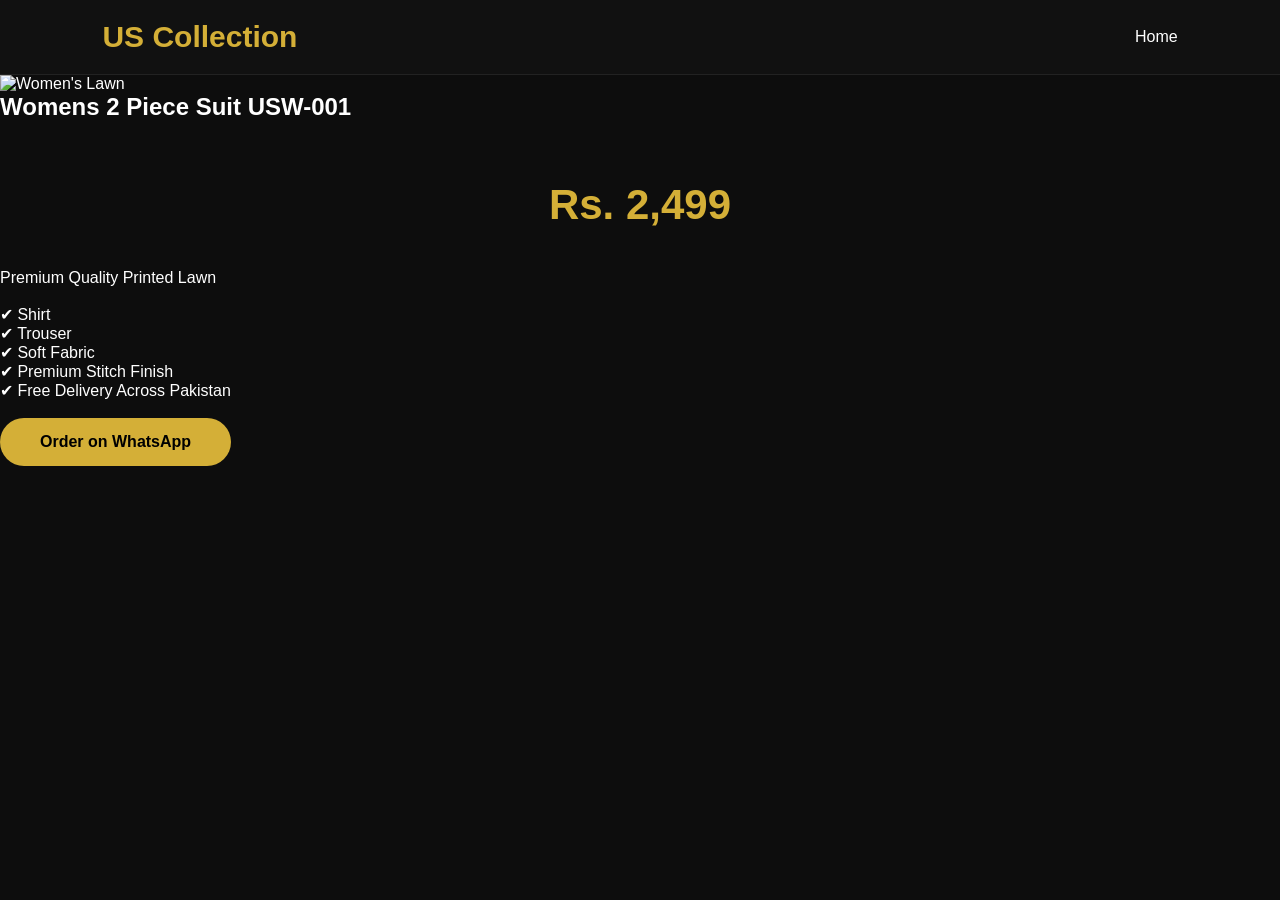
==== w1.html @ 119e5422 "Create w1.html" ====
<!DOCTYPE html>
<html lang="en">

<head>

<meta charset="UTF-8">

<meta name="viewport" content="width=device-width, initial-scale=1.0">

<title>Women's Printed Lawn | US Collection</title>

<link rel="stylesheet" href="style.css">

</head>

<body>

<header>

<div class="logo">
US Collection
</div>

<nav>

<a href="index.html">Home</a>

</nav>

</header>

<section class="product-detail">

<div class="product-image">

<img src="women1.jpeg" alt="Women's Lawn">

</div>

<div class="product-info">

<h1>Womens 2 Piece Suit USW-001</h1>

<h2>Rs. 2,499</h2>

<p>

Premium Quality Printed Lawn

<br><br>

✔ Shirt

<br>

✔ Trouser

<br>

✔ Soft Fabric

<br>

✔ Premium Stitch Finish

<br>

✔ Free Delivery Across Pakistan

</p>

<br>

<a class="btn" href="https://wa.me/923047504043?text=I want to order Women's Printed Lawn">

Order on WhatsApp

</a>

</div>

</section>

</body>

</html>
---- style.css ----
*{
    margin:0;
    padding:0;
    box-sizing:border-box;
    font-family:'Poppins',sans-serif;
}

body{
    background:#0d0d0d;
    color:#fff;
}

header{
    width:100%;
    padding:20px 8%;
    display:flex;
    justify-content:space-between;
    align-items:center;
    background:#111;
    position:sticky;
    top:0;
    z-index:1000;
    border-bottom:1px solid #222;
}

.logo{
    font-size:30px;
    font-weight:700;
    color:#d4af37;
}

nav a{
    color:white;
    text-decoration:none;
    margin-left:25px;
    transition:.3s;
    font-weight:500;
}

nav a:hover{
    color:#d4af37;
}

.hero{
    height:90vh;
    display:flex;
    flex-direction:column;
    justify-content:center;
    align-items:center;
    text-align:center;
    background:linear-gradient(rgba(0,0,0,.65),rgba(0,0,0,.65)),
    url("bk.png") center/cover;
}
.hero-buttons{
    display:flex;
    flex-direction:column;
    gap:20px;
    align-items:center;
    margin-top:30px;
}

.hero h1{
    font-size:60px;
    margin-bottom:20px;
}
section h2{
    text-align:center;
    font-size:42px;
    color:#d4af37;
    margin:60px 0 40px;
}

.hero p{
    width:70%;
    max-width:700px;
    line-height:1.8;
    color:#ddd;
    margin-bottom:30px;
}

.btn{
    display:inline-block;
    padding:15px 40px;
    background:#d4af37;
    color:black;
    text-decoration:none;
    border-radius:40px;
    font-weight:bold;
    transition:.3s;
}

.btn:hover{
    transform:translateY(-5px);
}

#products{
    padding:80px 8%;
}

#products h2{
    text-align:center;
    font-size:40px;
    margin-bottom:50px;
    color:#d4af37;
}

.products{
    display:grid;
    grid-template-columns:repeat(auto-fit,minmax(300px,1fr));
    gap:30px;
}

.card{
    background:#161616;
    border-radius:15px;
    overflow:hidden;
    transition:.3s;
}

.card:hover{
    transform:translateY(-10px);
}

.card img{
    width:100%;
    aspect-ratio:1/1;
    object-fit:cover;
    display:block;
}

.card h3{
    padding:20px;
}

.card p{
    padding:0 20px 20px;
    color:#d4af37;
    font-size:22px;
    font-weight:bold;
}

.order{
    display:block;
    margin:20px;
    text-align:center;
    background:#25D366;
    color:white;
    padding:15px;
    border-radius:8px;
    text-decoration:none;
    font-weight:bold;
}

footer{
    background:#111;
    text-align:center;
    padding:30px;
    margin-top:60px;
    border-top:1px solid #222;
}

footer p{
    color:#aaa;
}

@media(max-width:768px){

header{
    flex-direction:column;
}

nav{
    margin-top:15px;
}

nav a{
    display:inline-block;
    margin:8px;
}

.hero h1{
    font-size:40px;
}

.hero p{
    width:90%;
}
    .product-detail{

display:flex;

gap:60px;

padding:80px 8%;

align-items:center;

flex-wrap:wrap;

}

.product-image{

flex:1;

}

.product-image img{

width:100%;

border-radius:15px;

}

.product-info{

flex:1;

}

.product-info h1{

font-size:45px;

margin-bottom:20px;

}

.product-info h2{

color:#d4af37;

margin-bottom:25px;

}

.product-info p{

line-height:2;

font-size:18px;

}

@media(max-width:900px){

.product-detail{

flex-direction:column;

}

}

}
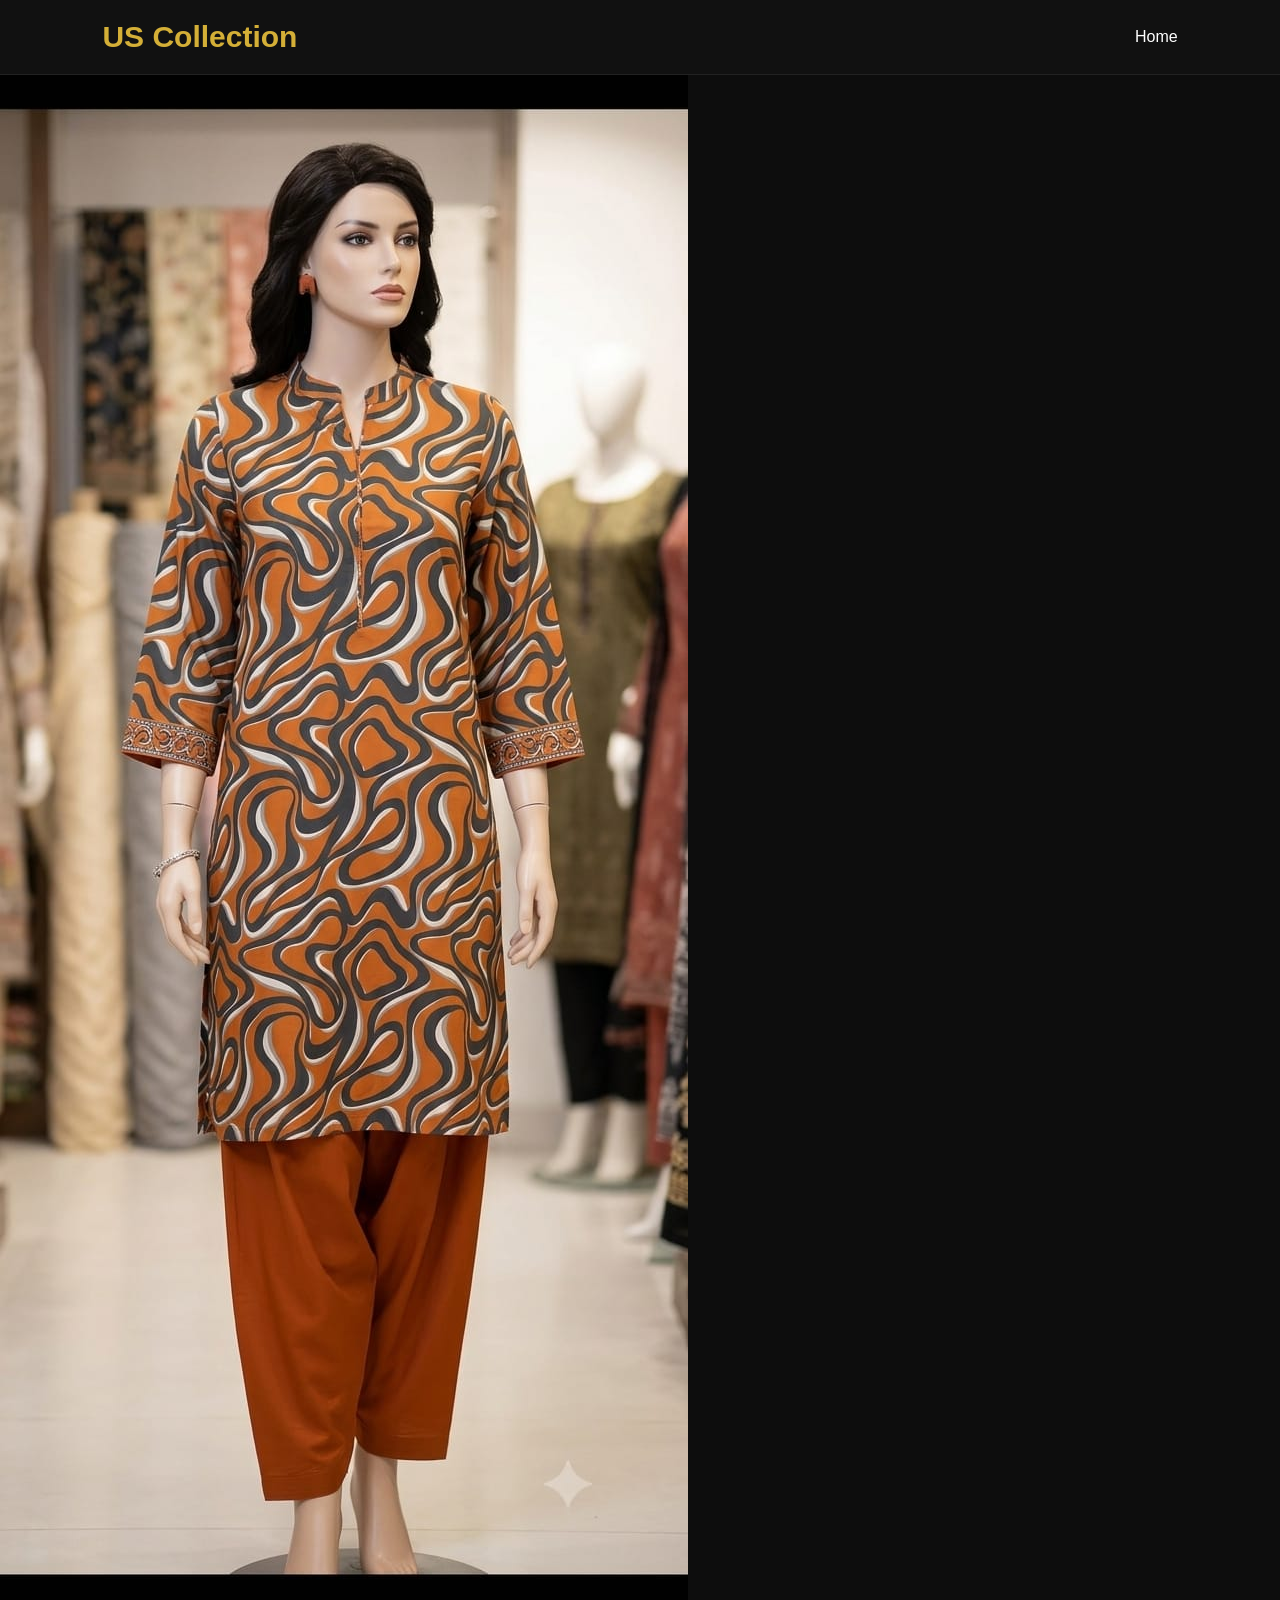
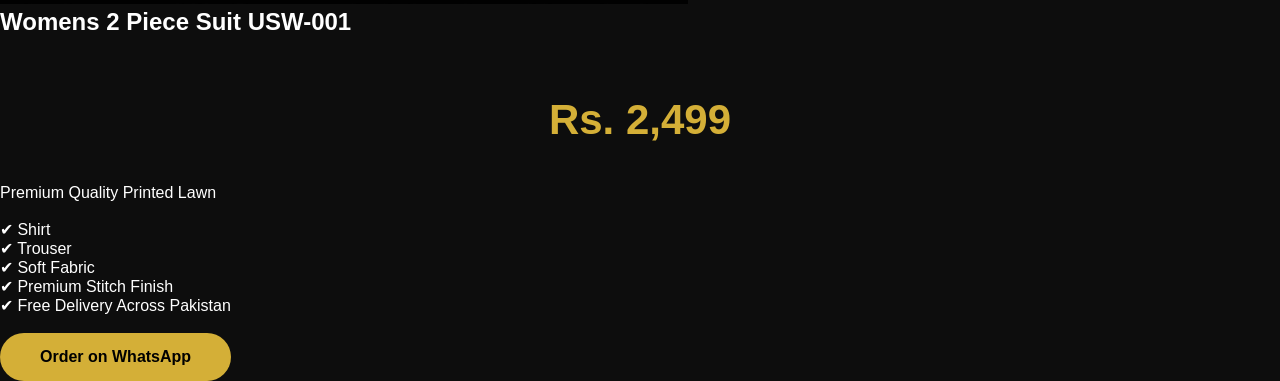
==== commit db656852: "Update w1.html" ====
--- a/w1.html
+++ b/w1.html
@@ -33,7 +33,7 @@
 
 <div class="product-image">
 
-<img src="women1.jpeg" alt="Women's Lawn">
+<img src="w1.jpeg" alt="Women's Lawn">
 
 </div>
 
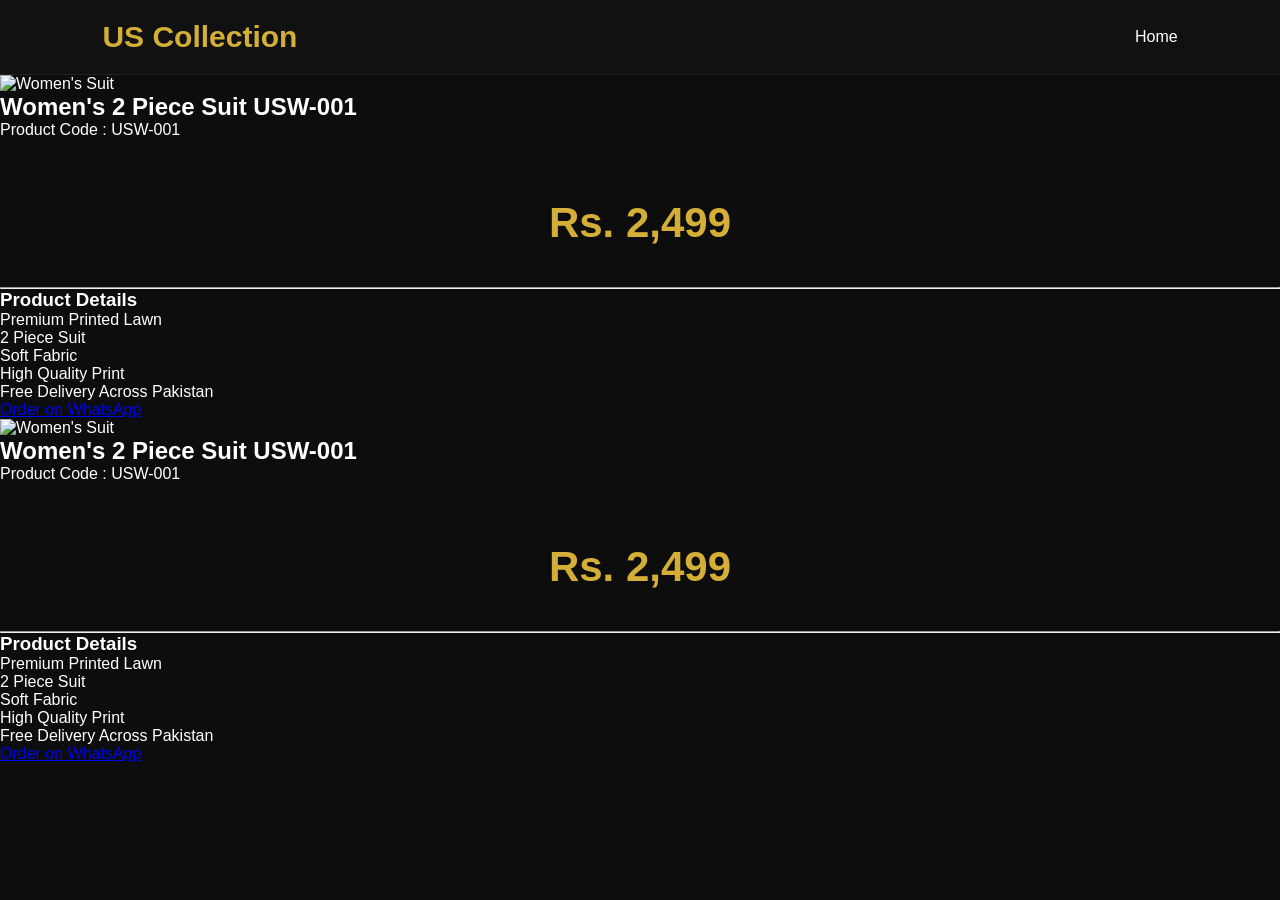
==== commit 118bfa12: "Update w1.html" ====
--- a/w1.html
+++ b/w1.html
@@ -31,53 +31,81 @@
 
 <section class="product-detail">
 
-<div class="product-image">
+    <div class="left-side">
 
-<img src="w1.jpeg" alt="Women's Lawn">
+        <img src="women1.jpeg" alt="Women's Suit">
 
-</div>
+    </div>
 
-<div class="product-info">
+    <div class="right-side">
 
-<h1>Womens 2 Piece Suit USW-001</h1>
+        <h1>Women's 2 Piece Suit USW-001</h1>
 
-<h2>Rs. 2,499</h2>
+        <p class="code">Product Code : USW-001</p>
 
-<p>
+        <h2>Rs. 2,499</h2>
 
-Premium Quality Printed Lawn
+        <hr>
 
-<br><br>
+        <h3>Product Details</h3>
 
-✔ Shirt
+        <ul>
 
-<br>
+            <li>Premium Printed Lawn</li>
+            <li>2 Piece Suit</li>
+            <li>Soft Fabric</li>
+            <li>High Quality Print</li>
+            <li>Free Delivery Across Pakistan</li>
 
-✔ Trouser
+        </ul>
 
-<br>
+        <a class="order-btn"
+        href="https://wa.me/92XXXXXXXXXX?text=I want to order USW-001">
 
-✔ Soft Fabric
+        Order on WhatsApp
 
-<br>
+        </a>
 
-✔ Premium Stitch Finish
+    </div>
 
-<br>
+</section><section class="product-detail">
 
-✔ Free Delivery Across Pakistan
+    <div class="left-side">
 
-</p>
+        <img src="women1.jpeg" alt="Women's Suit">
 
-<br>
+    </div>
 
-<a class="btn" href="https://wa.me/923047504043?text=I want to order Women's Printed Lawn">
+    <div class="right-side">
 
-Order on WhatsApp
+        <h1>Women's 2 Piece Suit USW-001</h1>
 
-</a>
+        <p class="code">Product Code : USW-001</p>
 
-</div>
+        <h2>Rs. 2,499</h2>
+
+        <hr>
+
+        <h3>Product Details</h3>
+
+        <ul>
+
+            <li>Premium Printed Lawn</li>
+            <li>2 Piece Suit</li>
+            <li>Soft Fabric</li>
+            <li>High Quality Print</li>
+            <li>Free Delivery Across Pakistan</li>
+
+        </ul>
+
+        <a class="order-btn"
+        href="https://wa.me/92XXXXXXXXXX?text=I want to order USW-001">
+
+        Order on WhatsApp
+
+        </a>
+
+    </div>
 
 </section>
 
--- a/style.css
+++ b/style.css
@@ -247,6 +247,102 @@
 
 .product-detail{
 
+max-width:1300px;
+margin:70px auto;
+padding:40px;
+display:flex;
+gap:70px;
+align-items:flex-start;
+
+}
+
+.left-side{
+
+flex:1;
+
+}
+
+.left-side img{
+
+width:100%;
+border-radius:15px;
+
+}
+
+.right-side{
+
+flex:1;
+
+}
+
+.right-side h1{
+
+font-size:40px;
+margin-bottom:10px;
+
+}
+
+.code{
+
+color:#999;
+margin-bottom:25px;
+
+}
+
+.right-side h2{
+
+font-size:45px;
+color:#d4af37;
+margin-bottom:20px;
+
+}
+
+.right-side hr{
+
+border:none;
+height:1px;
+background:#333;
+margin:25px 0;
+
+}
+
+.right-side h3{
+
+margin-bottom:20px;
+
+}
+
+.right-side ul{
+
+padding-left:20px;
+line-height:2;
+
+}
+
+.order-btn{
+
+display:inline-block;
+margin-top:35px;
+padding:18px 45px;
+background:#25D366;
+color:white;
+text-decoration:none;
+border-radius:10px;
+font-size:20px;
+font-weight:bold;
+
+}
+
+.order-btn:hover{
+
+background:#1fa955;
+
+}
+
+@media(max-width:900px){
+
+.product-detail{
+
 flex-direction:column;
 
 }
@@ -254,3 +350,5 @@
 }
 
 }
+
+}
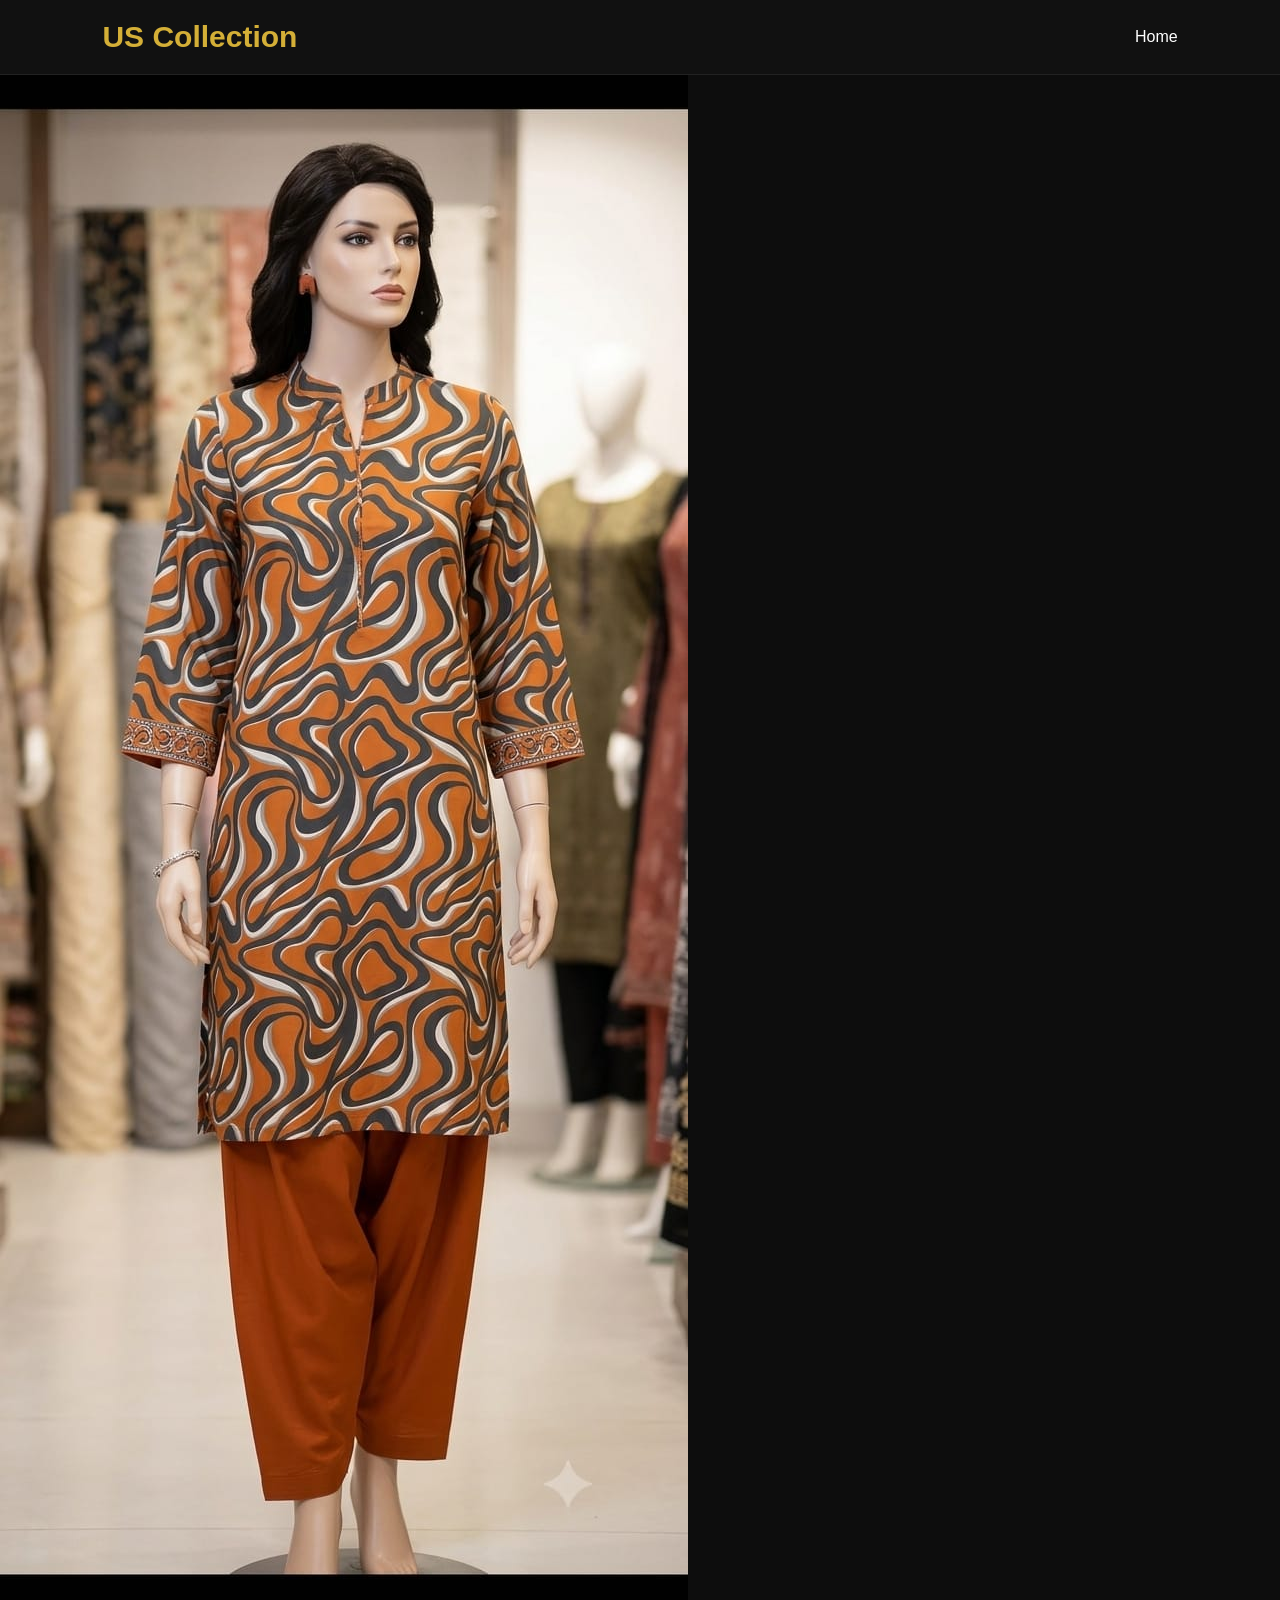
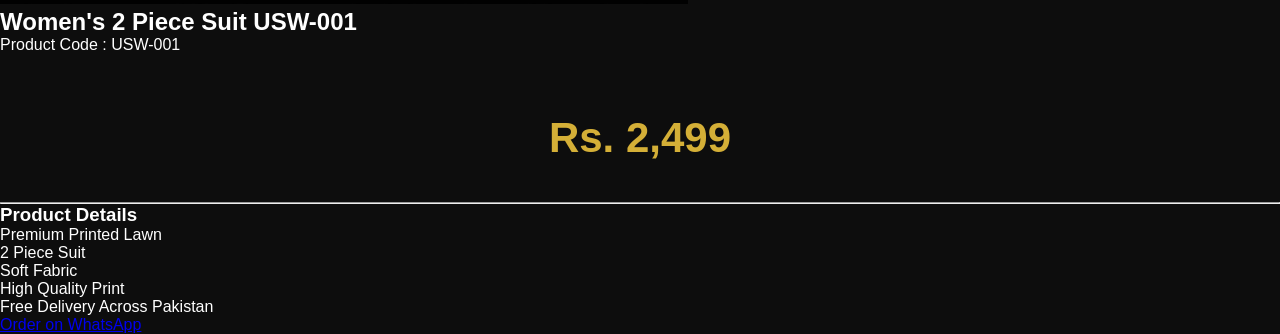
==== commit e2ee6380: "Update w1.html" ====
--- a/w1.html
+++ b/w1.html
@@ -33,7 +33,7 @@
 
     <div class="left-side">
 
-        <img src="women1.jpeg" alt="Women's Suit">
+        <img src="w1.jpeg" alt="Women's Suit">
 
     </div>
 
@@ -60,46 +60,7 @@
         </ul>
 
         <a class="order-btn"
-        href="https://wa.me/92XXXXXXXXXX?text=I want to order USW-001">
-
-        Order on WhatsApp
-
-        </a>
-
-    </div>
-
-</section><section class="product-detail">
-
-    <div class="left-side">
-
-        <img src="women1.jpeg" alt="Women's Suit">
-
-    </div>
-
-    <div class="right-side">
-
-        <h1>Women's 2 Piece Suit USW-001</h1>
-
-        <p class="code">Product Code : USW-001</p>
-
-        <h2>Rs. 2,499</h2>
-
-        <hr>
-
-        <h3>Product Details</h3>
-
-        <ul>
-
-            <li>Premium Printed Lawn</li>
-            <li>2 Piece Suit</li>
-            <li>Soft Fabric</li>
-            <li>High Quality Print</li>
-            <li>Free Delivery Across Pakistan</li>
-
-        </ul>
-
-        <a class="order-btn"
-        href="https://wa.me/92XXXXXXXXXX?text=I want to order USW-001">
+        href="https://wa.me/923047504043?text=I want to order USW-001">
 
         Order on WhatsApp
 
@@ -108,7 +69,6 @@
     </div>
 
 </section>
-
 </body>
 
 </html>
